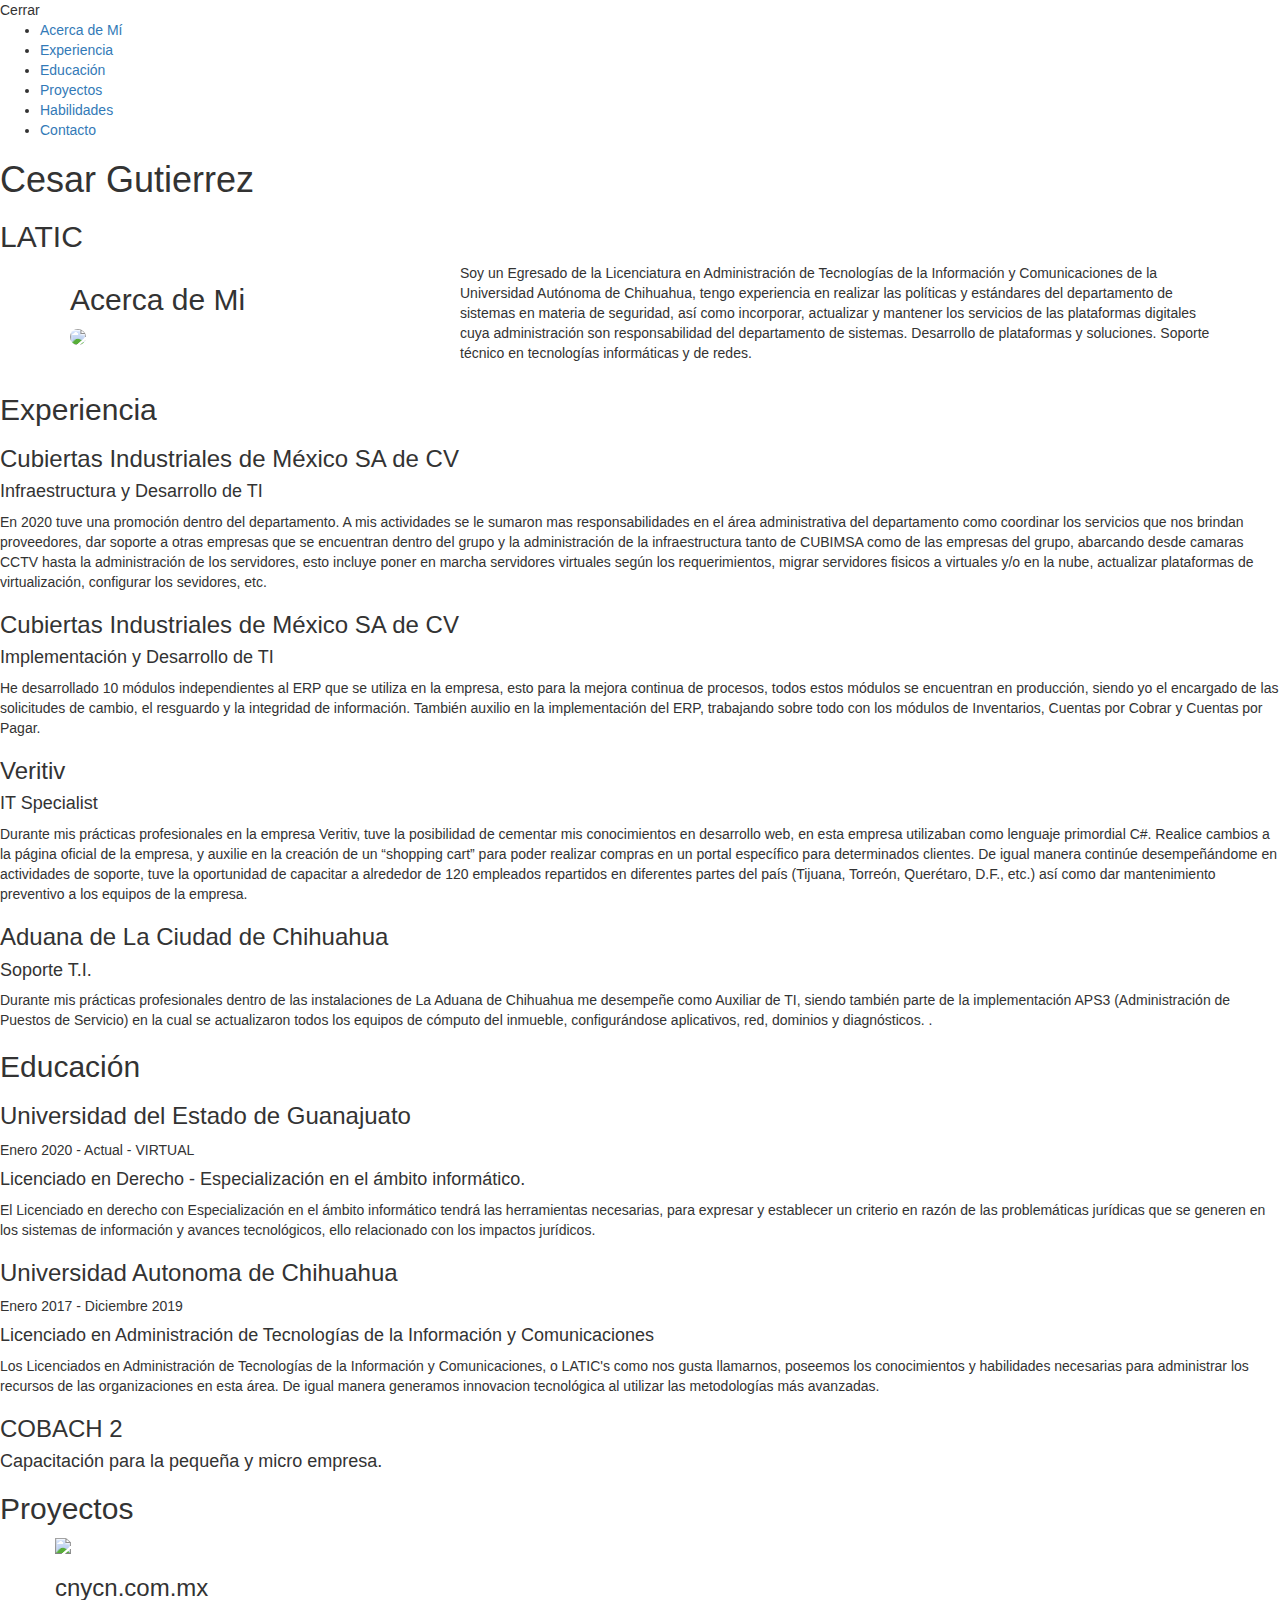
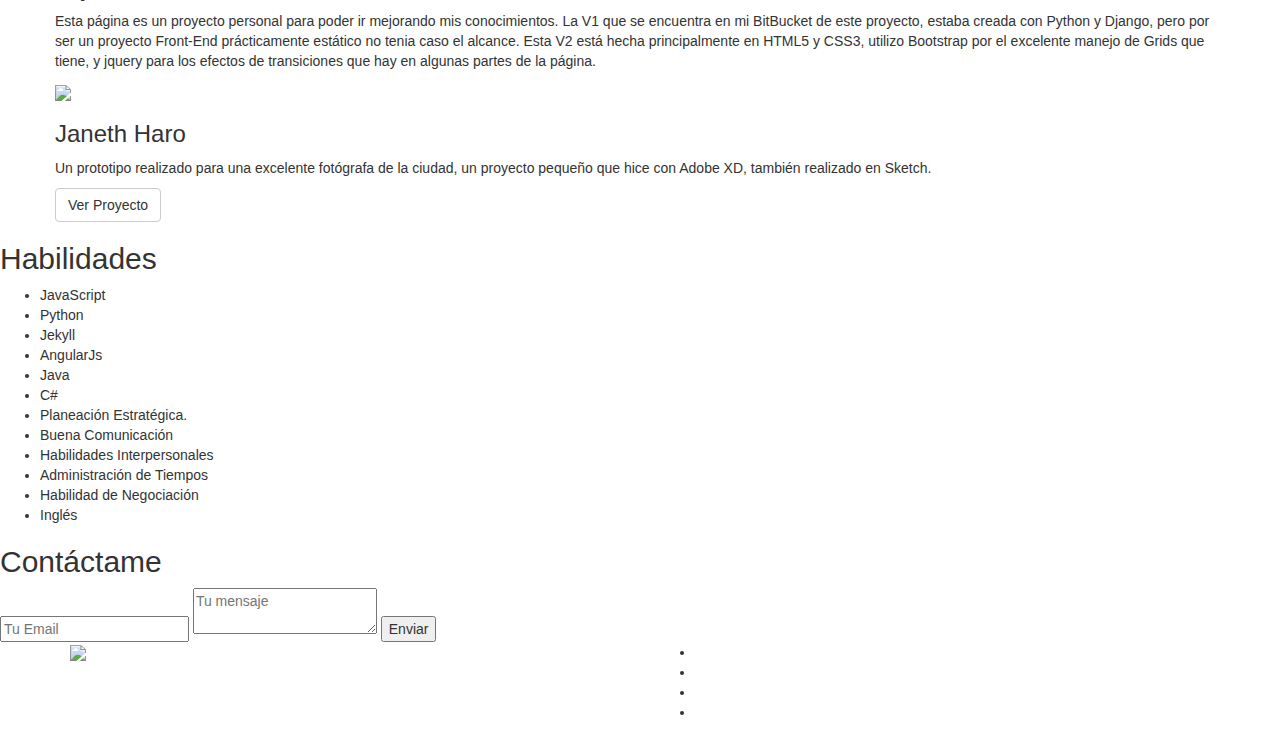
==== index.html @ 227ebec6 "fixes" ====
<!DOCTYPE html>
<html class="no-js" lang="en">

<head>
    <meta charset="utf-8">
    <meta http-equiv="X-UA-Compatible" content="IE=edge">
    <meta name="viewport" content="width=device-width, initial-scale=1">
    <title>cnycn.com.mx</title>
    <link rel="shortcut icon" href="favicon.ico" type="image/x-icon">
    <link rel="icon" href="favicon.ico" type="image/x-icon">
    <link href="https://fonts.googleapis.com/css?family=Lato:300,400,700,900" rel="stylesheet">
    <link rel="stylesheet" href="libs/font-awesome/css/font-awesome.min.css">
    <link href="css/bootstrap.min.css" rel="stylesheet">
    <link href="css/styles.css" rel="stylesheet">
    <link href="//netdna.bootstrapcdn.com/bootstrap/3.2.0/css/bootstrap.min.css" rel="stylesheet" id="bootstrap-css">
</head>

<body>

    <!-- End #mobile-menu-toggle -->
    <header>
        <div id="mobile-menu-close">
            <span>Cerrar</span> <i class="fa fa-times" aria-hidden="true"></i>
        </div>
        <ul id="menu" class="shadow">
            <li>
                <a href="#about">Acerca de Mí</a>
            </li>
            <li>
                <a href="#experience">Experiencia</a>
            </li>
            <li>
                <a href="#education">Educación</a>
            </li>
            <li>
                <a href="#projects">Proyectos</a>
            </li>
            <li>
                <a href="#skills">Habilidades</a>
            </li>
            <li>
                <a href="#contact">Contacto</a>
            </li>
        </ul>
    </header>
    <!-- End header -->
    <div id="lead">
        <div id="lead-content">
            <h1>Cesar Gutierrez</h1>
            <h2>LATIC</h2>
        </div>
        <!-- End #lead-content -->
        <div id="lead-overlay"></div>
        <div id="lead-down">
            <span>
                <i class="fa fa-chevron-down" aria-hidden="true"></i>
            </span>
        </div>
        <!-- End #lead-down -->
    </div>
    <!-- End #lead -->
    <div id="about">
        <div class="container">
            <div class="row">
                <div class="col-md-4">
                    <h2 class="heading">Acerca de Mi</h2>
                    <div class="profile-header-img">
                        <img class="img-circle" src="images/aboutme.jpg" />
                    </div>
                </div>
                <div class="col-md-8">
                    <p>
                        Soy un Egresado de la Licenciatura en Administración de Tecnologías de la Información y Comunicaciones de la Universidad Autónoma de Chihuahua, tengo experiencia en realizar las políticas y estándares del departamento de sistemas en materia de seguridad, así como incorporar, actualizar y mantener los servicios de las plataformas digitales cuya administración son responsabilidad del departamento de sistemas. Desarrollo de plataformas y soluciones. Soporte técnico en tecnologías informáticas y de redes.
                    </p>
                </div>
            </div>
        </div>
    </div>
    <!-- End #about -->
    <div id="experience" class="background-alt">
        <h2 class="heading">Experiencia</h2>
        <div id="experience-timeline">
            <div data-date="Julio 2019 – Actual">
                <h3>Cubiertas Industriales de México SA de CV</h3>
                <h4>Infraestructura y Desarrollo de TI</h4>
                <p>
                    En 2020 tuve una promoción dentro del departamento. A mis actividades se le sumaron mas responsabilidades en el área administrativa del departamento como coordinar los servicios que nos brindan proveedores, dar soporte a otras empresas que se encuentran dentro del grupo y la administración de la infraestructura tanto de CUBIMSA como de las empresas del grupo, abarcando desde camaras CCTV hasta la administración de los servidores, esto incluye poner en marcha servidores virtuales según los requerimientos, migrar servidores fisicos a virtuales y/o en la nube, actualizar plataformas de virtualización, configurar los sevidores, etc.
                </p>
            </div>
            <div data-date="Julio 2017 – Julio 2019">
                <h3>Cubiertas Industriales de México SA de CV</h3>
                <h4>Implementación y Desarrollo de TI</h4>
                <p>
                    He desarrollado 10 módulos independientes al ERP que se utiliza en la empresa, esto para la mejora continua de procesos, todos estos módulos se encuentran en producción, siendo yo el encargado de las solicitudes de cambio, el resguardo y la integridad de información. También auxilio en la implementación del ERP, trabajando sobre todo con los módulos de Inventarios, Cuentas por Cobrar y Cuentas por Pagar.
                </p>
            </div>
            <div data-date="Enero 2017 – Julio 2017">
                <h3>Veritiv</h3>
                <h4>IT Specialist</h4>
                <p>
                    Durante mis prácticas profesionales en la empresa Veritiv, tuve la posibilidad de cementar mis conocimientos en desarrollo web, en esta empresa utilizaban como lenguaje primordial C#. Realice cambios a la página oficial de la empresa, y auxilie en la creación de un “shopping cart” para poder realizar compras en un portal específico para determinados clientes. De igual manera continúe desempeñándome en actividades de soporte, tuve la oportunidad de capacitar a alrededor de 120 empleados repartidos en diferentes partes del país (Tijuana, Torreón, Querétaro, D.F., etc.) así como dar mantenimiento preventivo a los equipos de la empresa. 

                </p>
            </div>
            <div data-date="Agosto 2016 – Diciembre 2016">
                <h3>Aduana de La Ciudad de Chihuahua</h3>
                <h4>Soporte T.I.</h4>
                <p>
                    Durante mis prácticas profesionales dentro de las instalaciones de La Aduana de Chihuahua me desempeñe como Auxiliar de TI, siendo también parte de la implementación APS3 (Administración de Puestos de Servicio) en la cual se actualizaron todos los equipos de cómputo del inmueble, configurándose aplicativos, red, dominios y diagnósticos. .
                </p>
            </div>
        </div>
    </div>
    <!-- End #experience -->
    <div id="education">
        <h2 class="heading">Educación</h2>
        <div class="education-block">
            <h3>Universidad del Estado de Guanajuato</h3>
            <span class="education-date">Enero 2020 - Actual - VIRTUAL</span>
            <h4>Licenciado en Derecho - Especialización en el ámbito informático.</h4>
            <p>
                El Licenciado en derecho con Especialización en el ámbito informático tendrá las herramientas necesarias, para expresar y establecer un criterio en razón de las problemáticas jurídicas que se generen en los sistemas de información y avances tecnológicos, ello relacionado con los impactos jurídicos.
            </p>
        </div>
        <div class="education-block">
            <h3>Universidad Autonoma de Chihuahua</h3>
            <span class="education-date">Enero 2017 - Diciembre 2019</span>
            <h4>Licenciado en Administración de Tecnologías de la Información y Comunicaciones</h4>
            <p>
                Los Licenciados en Administración de Tecnologías de la Información y Comunicaciones, o LATIC's como nos gusta llamarnos, poseemos los conocimientos y habilidades necesarias para administrar los recursos de las organizaciones en esta área. De igual manera generamos innovacion tecnológica al utilizar las metodologías más avanzadas.
            </p>
        </div>
        <div class="education-block">
            <h3>COBACH 2</h3>
            <span class="education-date"></span>
            <h4>Capacitación para la pequeña y micro empresa.</h4>
            <ul>
            </ul>
        </div>
        <!-- End .education-block -->
    </div>
    <!-- End #education -->
    <div id="projects" class="background-alt">
        <h2 class="heading">Proyectos</h2>
        <div class="container">
            <div class="row">
                <div class="project shadow-large">
                    <div class="project-image">
                        <img src="images/proyecto.png" />
                    </div>
                    <!-- End .project-image -->
                    <div class="project-info">
                        <h3>cnycn.com.mx</h3>
                        <p>
                            Esta página es un proyecto personal para poder ir mejorando mis conocimientos. La V1 que se encuentra en mi BitBucket de este proyecto, estaba creada con Python y Django, pero por ser un proyecto Front-End prácticamente estático no tenia caso el alcance. Esta V2 está hecha principalmente en HTML5 y CSS3, utilizo Bootstrap por el excelente manejo de Grids que tiene, y jquery para los efectos de transiciones que hay en algunas partes de la página.
                        </p>
                        <a href="#"></a>
                    </div>
                    <!-- End .project-info -->
                </div>
                <!-- End .project -->
                <div class="project shadow-large">
                    <div class="project-image">
                        <img src="images/proyectos.png" />
                    </div>
                    <!-- End .project-image -->
                    <div class="project-info">
                        <h3>Janeth Haro</h3>
                        <p>
                            Un prototipo realizado para una excelente fotógrafa de la ciudad, un proyecto pequeño que hice con Adobe XD, también realizado en Sketch.  
                        </p>
                        <button class="btn btn-default" data-toggle="modal" data-target=".bs-example-modal-lg">Ver Proyecto</button>
                    </div>
                    <!-- End .project-info -->
                </div>
                <!-- End .project -->
            </div>
        </div>
    </div>
    <!-- End #projects -->

    <!--modal con carousel-->
    <div class="container text-center">
        <div class="modal fade bs-example-modal-lg" tabindex="-1" role="dialog" aria-labelledby="myLargeModalLabel" aria-hidden="true">
            <div class="modal-dialog modal-lg">
                <div class="modal-content">
                    <div id="carousel-example-generic" class="carousel slide" data-ride="carousel">
                        <!-- Wrapper for slides -->
                        <div class="carousel-inner">
                            <div class="item active">
                                <img class="img-responsive" src="images/haro1.png" alt="...">
                            </div>
                            <div class="item">
                                <img class="img-responsive" src="images/haro2.png" alt="...">
                            </div>
                            <div class="item">
                                <img class="img-responsive" src="images/haro3.png" alt="...">
                            </div>
                        </div>
                        <!-- Controls -->
                        <a class="left carousel-control" href="#carousel-example-generic" role="button" data-slide="prev">
                            <span class="glyphicon glyphicon-chevron-left"></span>
                        </a>
                        <a class="right carousel-control" href="#carousel-example-generic" role="button" data-slide="next">
                            <span class="glyphicon glyphicon-chevron-right"></span>
                        </a>
                    </div>
                </div>
            </div>
        </div>
    </div>
    <!-- termina modal con carousel para proyectos -->

    <div id="skills">
        <h2 class="heading">Habilidades</h2>
        <ul>
            <li>JavaScript</li>
            <li>Python</li>
            <li>Jekyll</li>
            <li>AngularJs</li>
            <li>Java</li>
            <li>C#</li>
            <li>Planeación Estratégica.</li>
            <li> Buena Comunicación</li>
            <li>Habilidades Interpersonales</li>
            <li>Administración de Tiempos</li>
            <li>Habilidad de Negociación</li>
            <li>Inglés</li> 


        </ul>
    </div>
    <!-- End #skills -->
    <div id="contact">
        <h2>Contáctame</h2>
        <div id="contact-form">
            <form method="POST" action="https://formspree.io/c.gtz.tr@cnycn.com.mx">
                <input type="hidden" name="_subject" value="Contacto desde página personal" />
                <input type="email" name="_replyto" placeholder="Tu Email" required>
                <textarea name="message" placeholder="Tu mensaje" required></textarea>
                <button type="submit">Enviar</button>
            </form>
        </div>
        <!-- End #contact-form -->
    </div>
    <!-- End #contact -->
    <footer>
        <div class="container">
            <div class="row">
                <div class="col-sm-6 copyright">
                    <p>
                        <img class="logo" src="images/logo.png" />
                    </p>
                </div>
                <div class="col-sm-6 social">
                    <ul>
                        <li>
                            <a href="https://wa.me/5216143195237" target="_blank"><i class="fa fa-whatsapp" aria-hidden="true"></i></a>
                        </li>
                        <li>
                            <a href="https://github.com/ceasarmo" target="_blank"><i class="fa fa-github" aria-hidden="true"></i></a>
                        </li>
                        <li>
                            <a href="https://www.linkedin.com/in/c%C3%A9sar-guillermo-guti%C3%A9rrez-trillo-194095159/" target="_blank"><i class="fa fa-linkedin" aria-hidden="true"></i></a>
                        </li>
                        <li>
                            <a href="https://www.facebook.com/profile.php?id=100017365239494" target="_blank"><i class="fa fa-facebook" aria-hidden="true"></i></a>
                        </li>
                    </ul>
                </div>
            </div>
        </div>
    </footer>
    <!-- End footer -->
    <script src="https://ajax.googleapis.com/ajax/libs/jquery/1.12.4/jquery.min.js"></script>
    <script src="js/scripts.min.js"></script>
    <script src="//netdna.bootstrapcdn.com/bootstrap/3.2.0/js/bootstrap.min.js"></script>
</body>

</html>
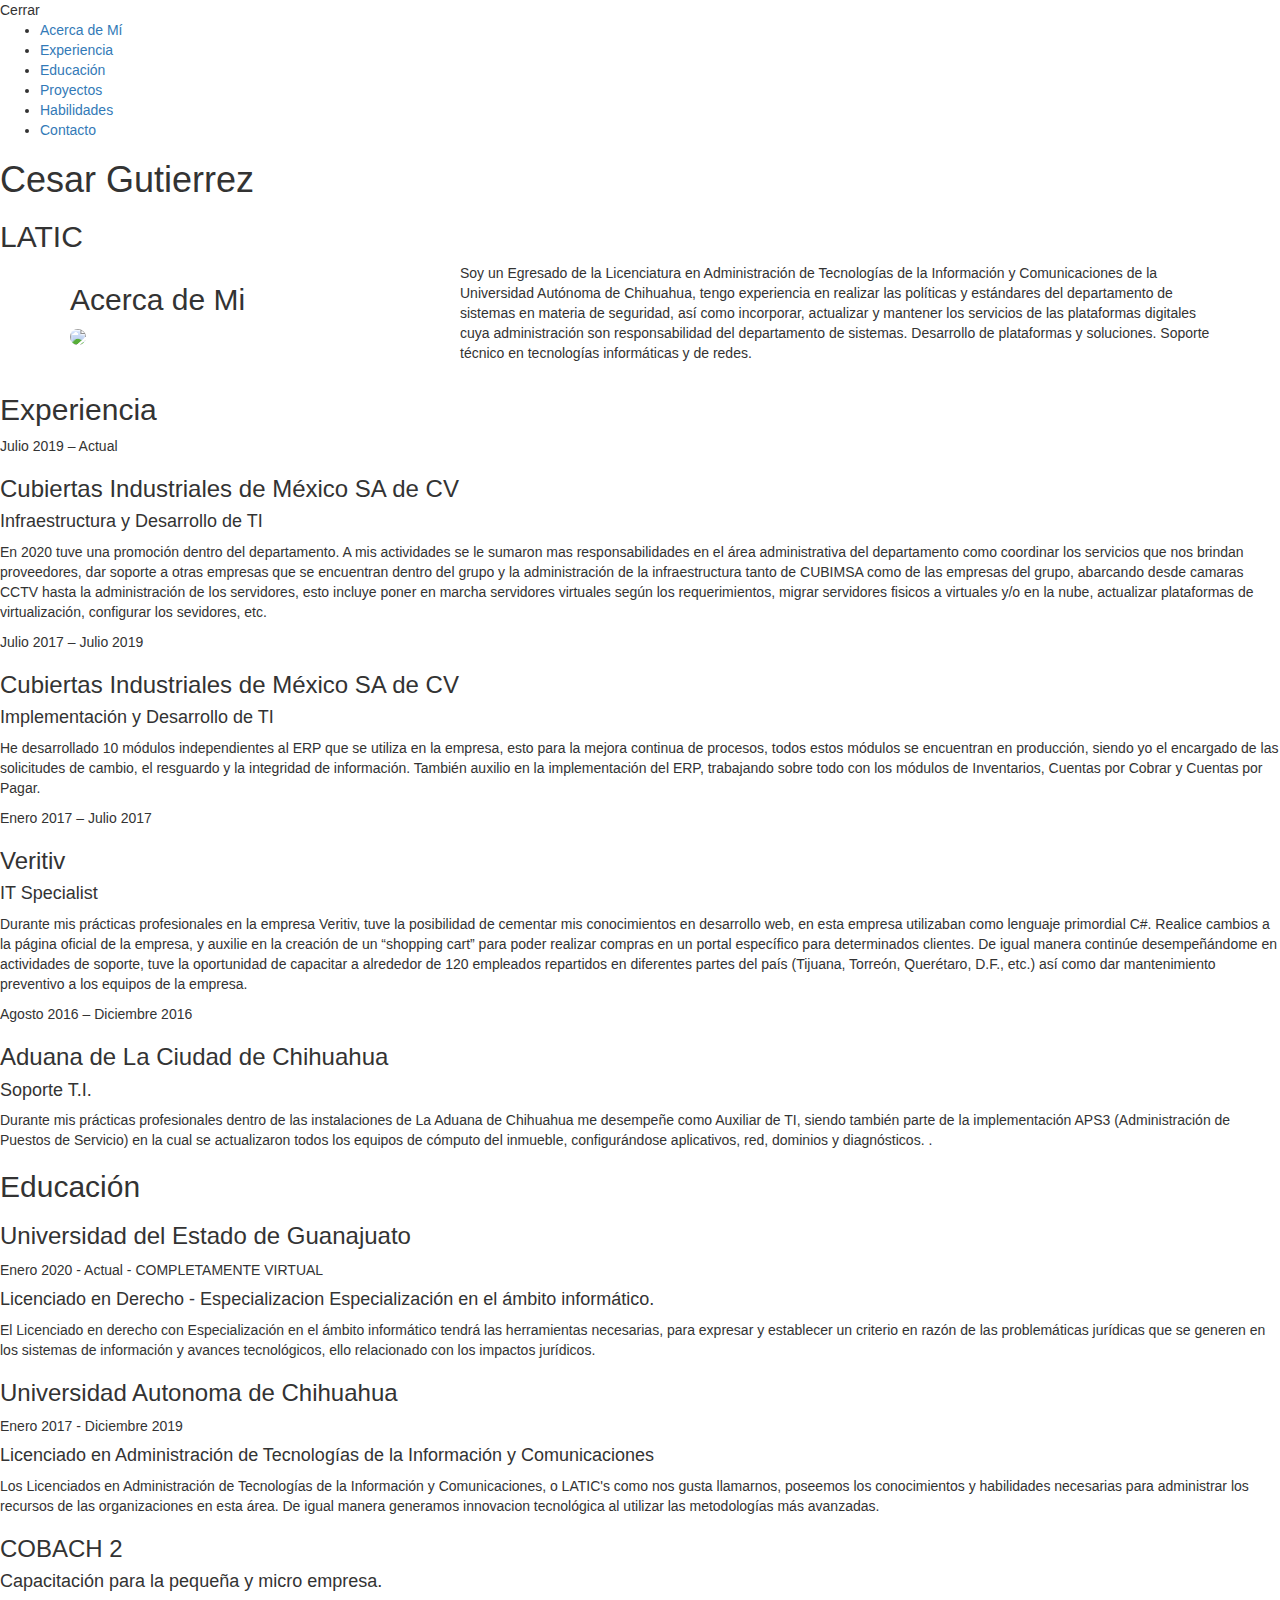
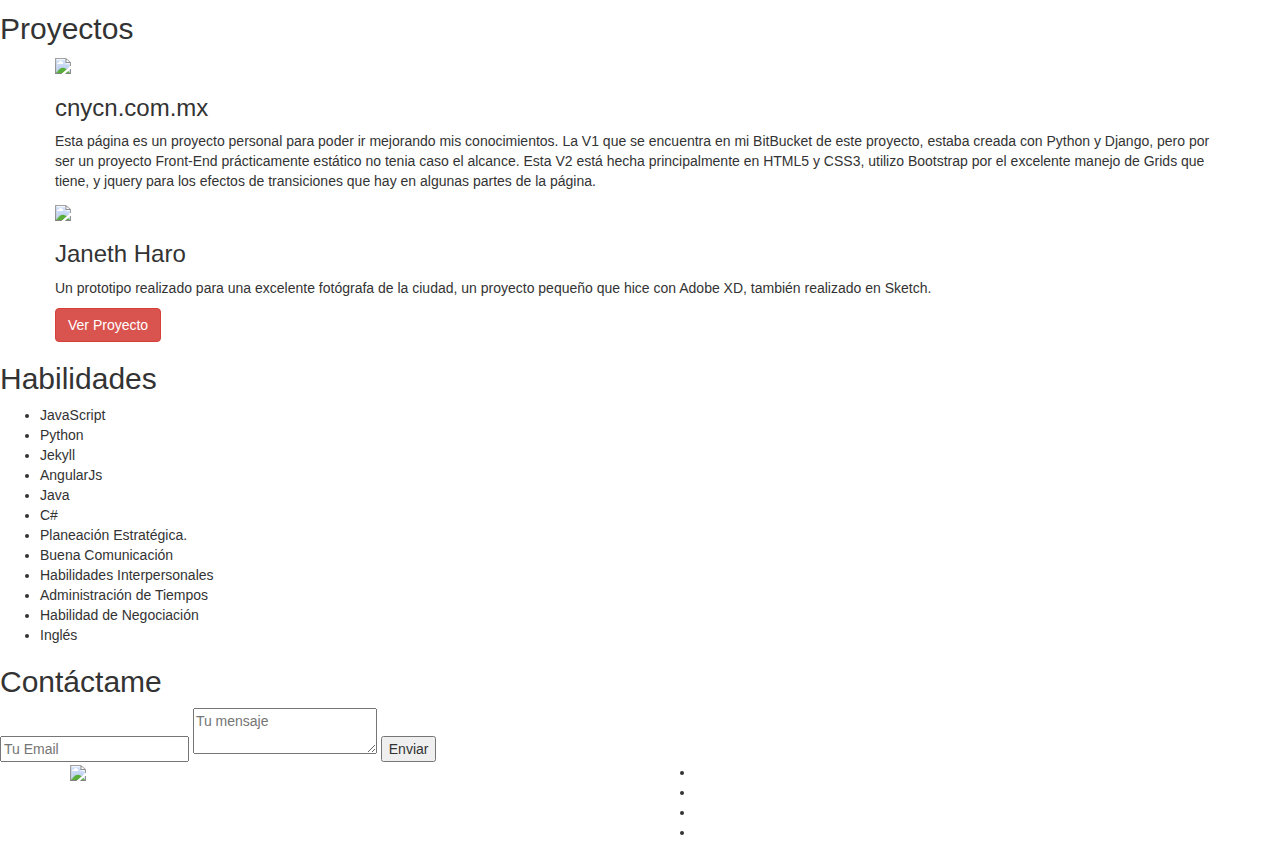
==== commit d4b3088e: "fixes" ====
--- a/index.html
+++ b/index.html
@@ -12,11 +12,13 @@
     <link rel="stylesheet" href="libs/font-awesome/css/font-awesome.min.css">
     <link href="css/bootstrap.min.css" rel="stylesheet">
     <link href="css/styles.css" rel="stylesheet">
-    <link href="//netdna.bootstrapcdn.com/bootstrap/3.2.0/css/bootstrap.min.css" rel="stylesheet" id="bootstrap-css">
+
 </head>
 
 <body>
-
+    <div id="mobile-menu-open" class="shadow-large">
+        <i class="fa fa-bars" aria-hidden="true"></i>
+    </div>
     <!-- End #mobile-menu-toggle -->
     <header>
         <div id="mobile-menu-close">
@@ -116,8 +118,8 @@
         <h2 class="heading">Educación</h2>
         <div class="education-block">
             <h3>Universidad del Estado de Guanajuato</h3>
-            <span class="education-date">Enero 2020 - Actual - VIRTUAL</span>
-            <h4>Licenciado en Derecho - Especialización en el ámbito informático.</h4>
+            <span class="education-date">Enero 2020 - Actual - COMPLETAMENTE VIRTUAL</span>
+            <h4>Licenciado en Derecho - Especializacion Especialización en el ámbito informático.</h4>
             <p>
                 El Licenciado en derecho con Especialización en el ámbito informático tendrá las herramientas necesarias, para expresar y establecer un criterio en razón de las problemáticas jurídicas que se generen en los sistemas de información y avances tecnológicos, ello relacionado con los impactos jurídicos.
             </p>
@@ -169,7 +171,7 @@
                         <p>
                             Un prototipo realizado para una excelente fotógrafa de la ciudad, un proyecto pequeño que hice con Adobe XD, también realizado en Sketch.  
                         </p>
-                        <button class="btn btn-default" data-toggle="modal" data-target=".bs-example-modal-lg">Ver Proyecto</button>
+                        <button class="btn btn-danger" data-toggle="modal" data-target=".myModal">Ver Proyecto</button>
                     </div>
                     <!-- End .project-info -->
                 </div>
@@ -181,11 +183,10 @@
 
     <!--modal con carousel-->
     <div class="container text-center">
-        <div class="modal fade bs-example-modal-lg" tabindex="-1" role="dialog" aria-labelledby="myLargeModalLabel" aria-hidden="true">
+        <div class="modal fade myModal" tabindex="-1" role="dialog" aria-labelledby="myLargeModalLabel" aria-hidden="true">
             <div class="modal-dialog modal-lg">
                 <div class="modal-content">
                     <div id="carousel-example-generic" class="carousel slide" data-ride="carousel">
-                        <!-- Wrapper for slides -->
                         <div class="carousel-inner">
                             <div class="item active">
                                 <img class="img-responsive" src="images/haro1.png" alt="...">
@@ -197,12 +198,11 @@
                                 <img class="img-responsive" src="images/haro3.png" alt="...">
                             </div>
                         </div>
-                        <!-- Controls -->
                         <a class="left carousel-control" href="#carousel-example-generic" role="button" data-slide="prev">
-                            <span class="glyphicon glyphicon-chevron-left"></span>
+                            <span class="fa fa-chevron-left"></span>
                         </a>
                         <a class="right carousel-control" href="#carousel-example-generic" role="button" data-slide="next">
-                            <span class="glyphicon glyphicon-chevron-right"></span>
+                            <span class="fa fa-chevron-right"></span>
                         </a>
                     </div>
                 </div>
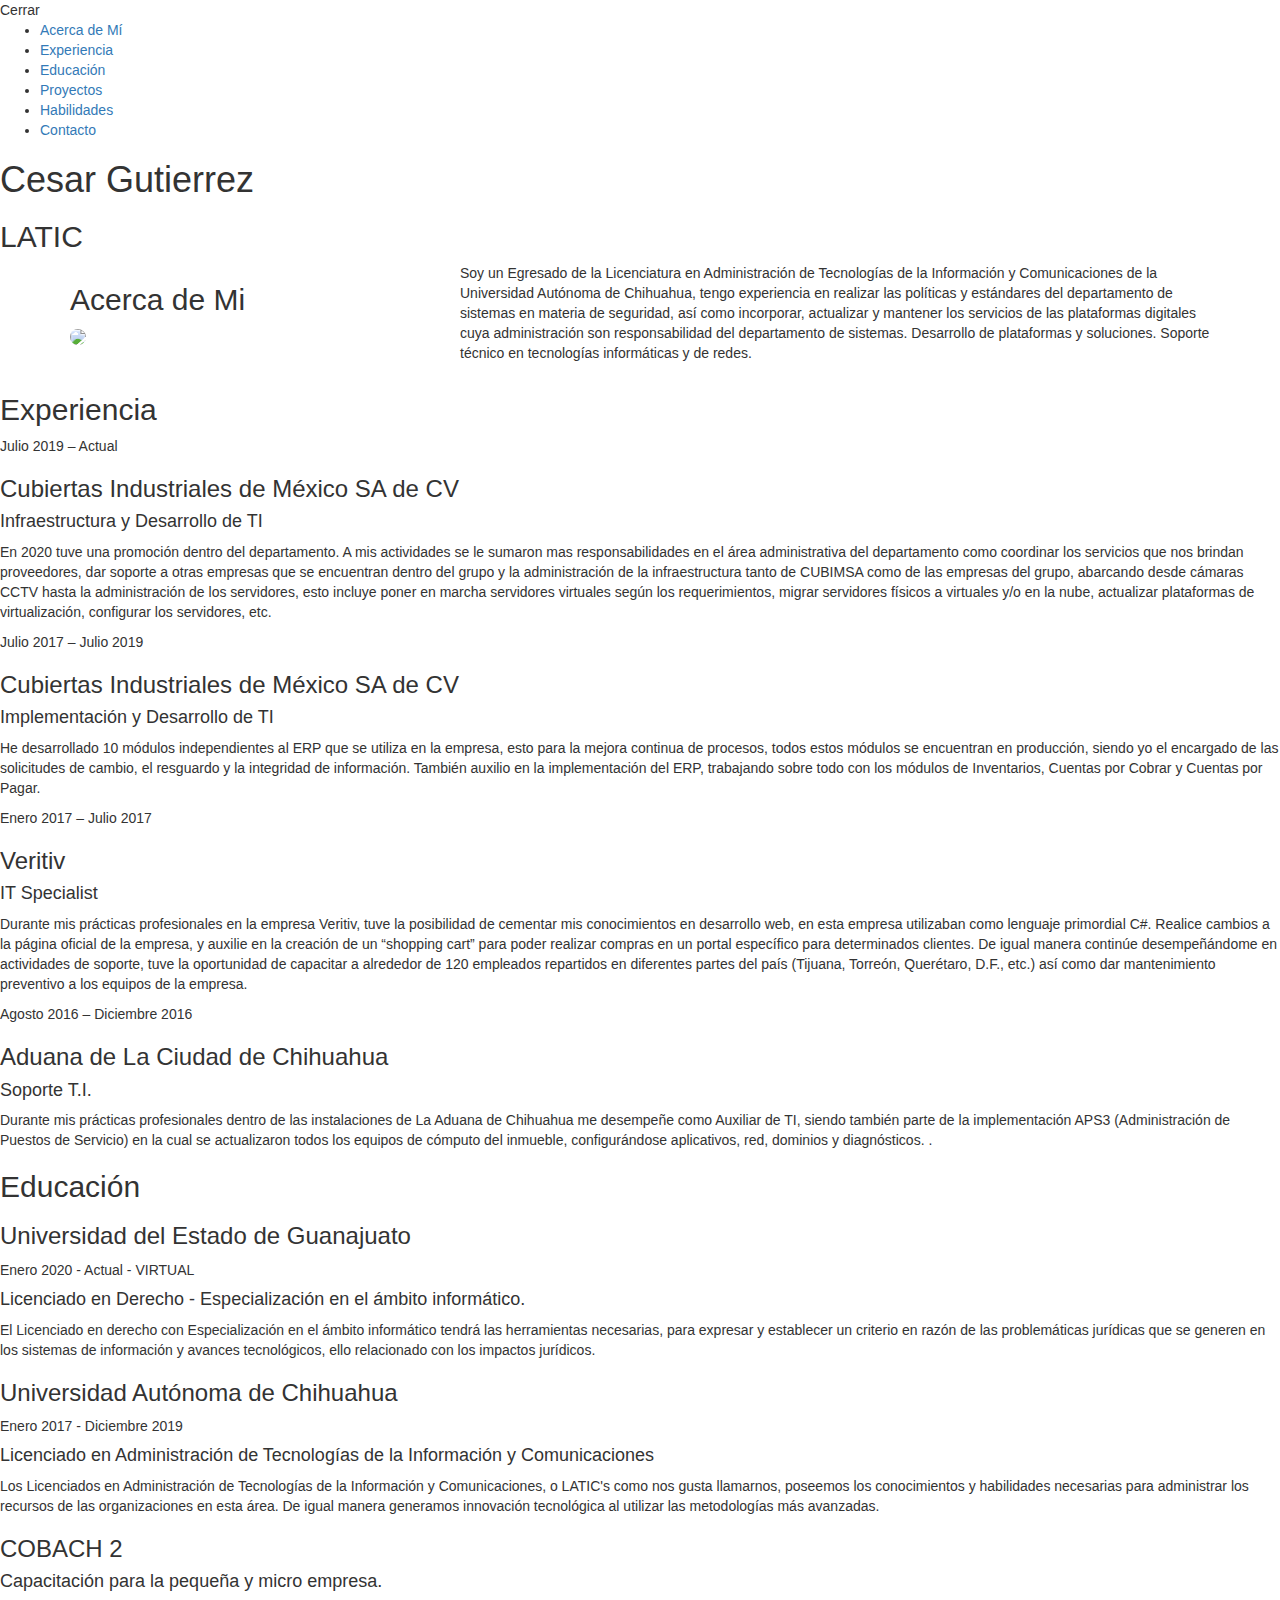
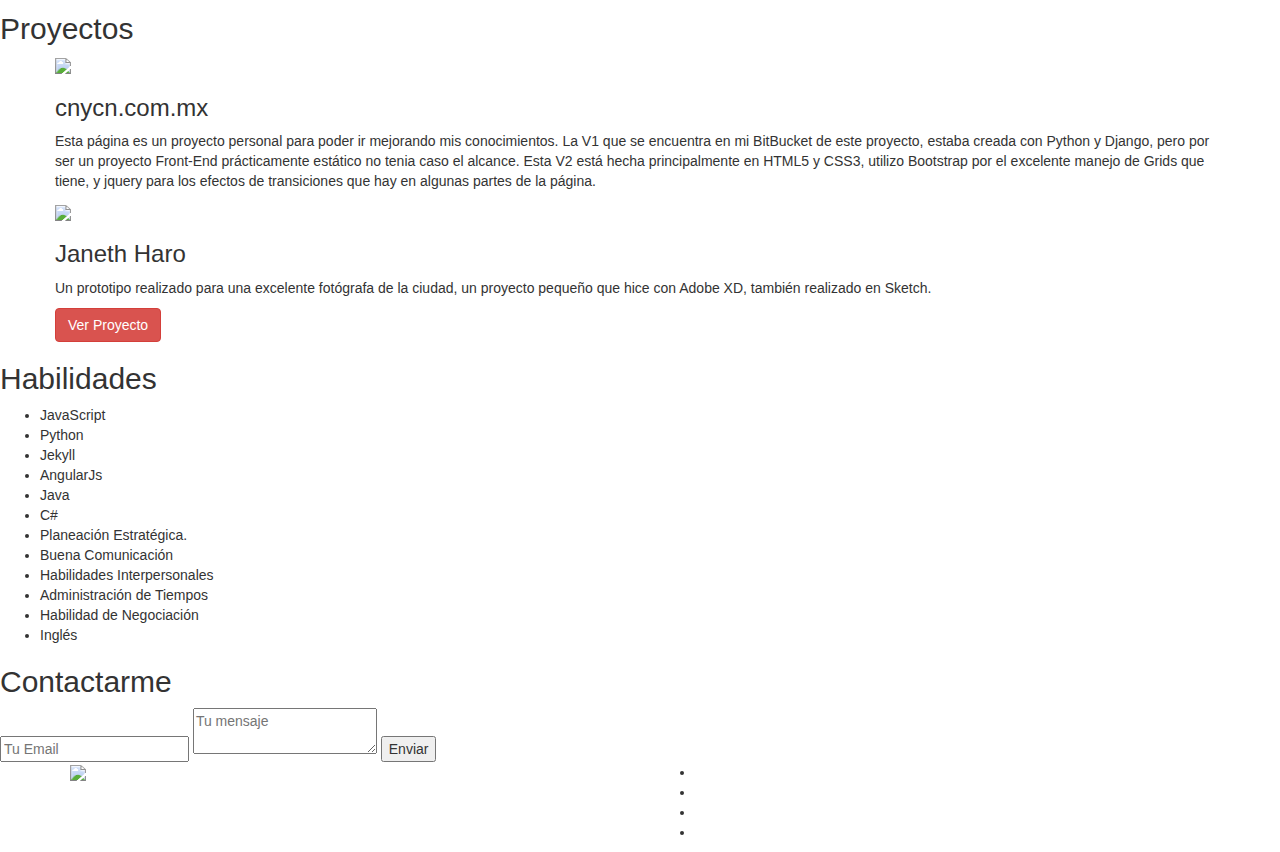
==== commit 68f7c998: "ortografia" ====
--- a/index.html
+++ b/index.html
@@ -86,7 +86,7 @@
                 <h3>Cubiertas Industriales de México SA de CV</h3>
                 <h4>Infraestructura y Desarrollo de TI</h4>
                 <p>
-                    En 2020 tuve una promoción dentro del departamento. A mis actividades se le sumaron mas responsabilidades en el área administrativa del departamento como coordinar los servicios que nos brindan proveedores, dar soporte a otras empresas que se encuentran dentro del grupo y la administración de la infraestructura tanto de CUBIMSA como de las empresas del grupo, abarcando desde camaras CCTV hasta la administración de los servidores, esto incluye poner en marcha servidores virtuales según los requerimientos, migrar servidores fisicos a virtuales y/o en la nube, actualizar plataformas de virtualización, configurar los sevidores, etc.
+                    En 2020 tuve una promoción dentro del departamento. A mis actividades se le sumaron mas responsabilidades en el área administrativa del departamento como coordinar los servicios que nos brindan proveedores, dar soporte a otras empresas que se encuentran dentro del grupo y la administración de la infraestructura tanto de CUBIMSA como de las empresas del grupo, abarcando desde cámaras CCTV hasta la administración de los servidores, esto incluye poner en marcha servidores virtuales según los requerimientos, migrar servidores físicos a virtuales y/o en la nube, actualizar plataformas de virtualización, configurar los servidores, etc.
                 </p>
             </div>
             <div data-date="Julio 2017 – Julio 2019">
@@ -118,18 +118,18 @@
         <h2 class="heading">Educación</h2>
         <div class="education-block">
             <h3>Universidad del Estado de Guanajuato</h3>
-            <span class="education-date">Enero 2020 - Actual - COMPLETAMENTE VIRTUAL</span>
-            <h4>Licenciado en Derecho - Especializacion Especialización en el ámbito informático.</h4>
+            <span class="education-date">Enero 2020 - Actual - VIRTUAL</span>
+            <h4>Licenciado en Derecho - Especialización en el ámbito informático.</h4>
             <p>
                 El Licenciado en derecho con Especialización en el ámbito informático tendrá las herramientas necesarias, para expresar y establecer un criterio en razón de las problemáticas jurídicas que se generen en los sistemas de información y avances tecnológicos, ello relacionado con los impactos jurídicos.
             </p>
         </div>
         <div class="education-block">
-            <h3>Universidad Autonoma de Chihuahua</h3>
+            <h3>Universidad Autónoma de Chihuahua</h3>
             <span class="education-date">Enero 2017 - Diciembre 2019</span>
             <h4>Licenciado en Administración de Tecnologías de la Información y Comunicaciones</h4>
             <p>
-                Los Licenciados en Administración de Tecnologías de la Información y Comunicaciones, o LATIC's como nos gusta llamarnos, poseemos los conocimientos y habilidades necesarias para administrar los recursos de las organizaciones en esta área. De igual manera generamos innovacion tecnológica al utilizar las metodologías más avanzadas.
+                Los Licenciados en Administración de Tecnologías de la Información y Comunicaciones, o LATIC's como nos gusta llamarnos, poseemos los conocimientos y habilidades necesarias para administrar los recursos de las organizaciones en esta área. De igual manera generamos innovación tecnológica al utilizar las metodologías más avanzadas.
             </p>
         </div>
         <div class="education-block">
@@ -232,7 +232,7 @@
     </div>
     <!-- End #skills -->
     <div id="contact">
-        <h2>Contáctame</h2>
+        <h2>Contactarme</h2>
         <div id="contact-form">
             <form method="POST" action="https://formspree.io/c.gtz.tr@cnycn.com.mx">
                 <input type="hidden" name="_subject" value="Contacto desde página personal" />
